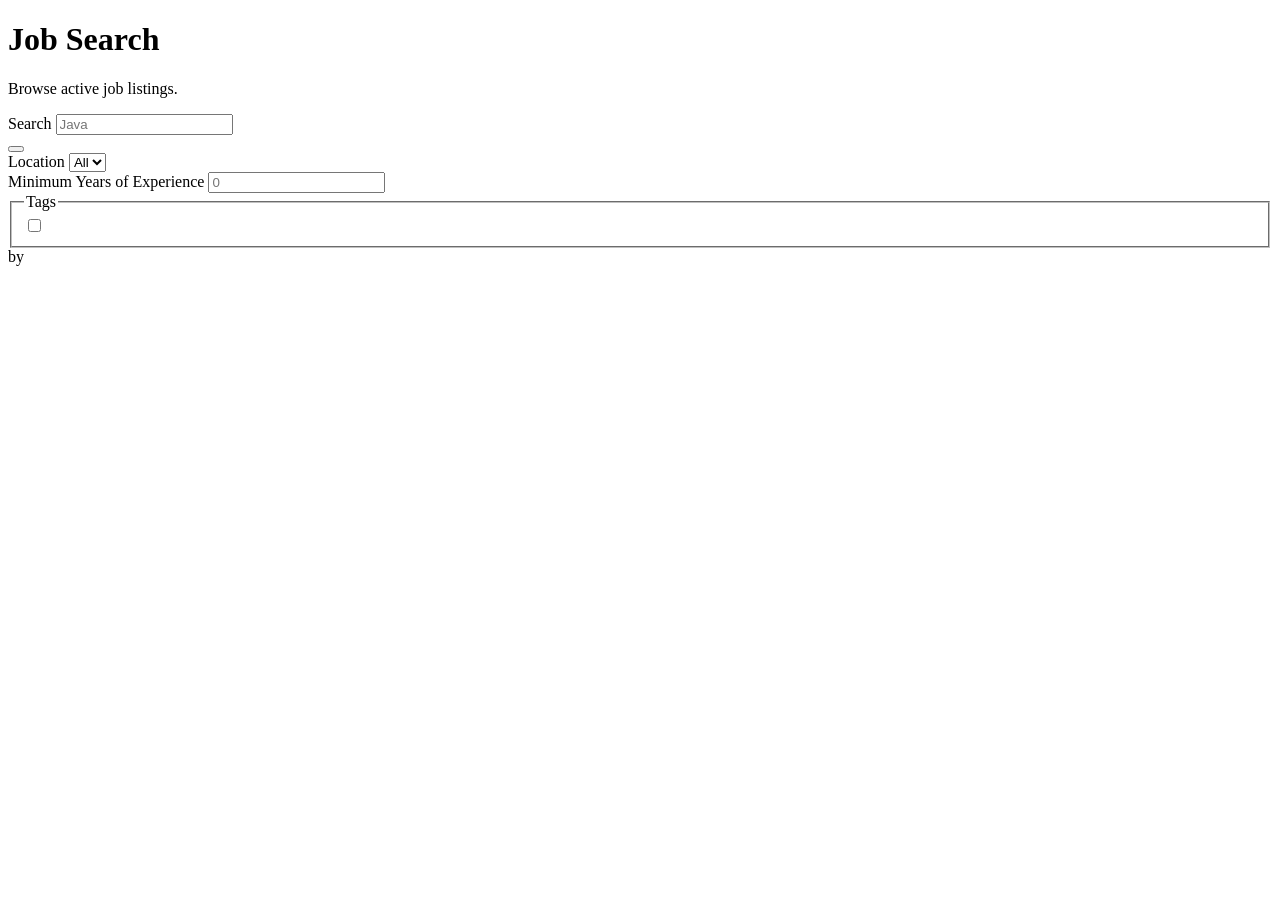
==== src/main/resources/templates/job-listings/index.html @ 8f83f7b1 "Add job listing search" ====
<!DOCTYPE html>
  <html lang="en" xmlns:th="http://www.thymeleaf.org">
  <head th:replace="~{layouts/root :: head (title=~{::title/text()})}">
    <title>Job Search</title>
  </head>
  <body th:replace="~{layouts/root :: body(content=~{::#content-root})}">
    <div id="content-root" class="flex-1 flex flex-col gap-20 container">
      <div>
        <h1>Job Search</h1>
        <p class="subtitle">Browse active job listings.</p>
      </div>

      <div class="flex gap-8">
        <aside>
          <form method="get" class="flex flex-col gap-2" th:action="@{/job-listings}">
            <div class="flex items-end gap-4">
              <div class="input-container">
                <label for="search-filter" class="label">Search</label>
                <input id="search-filter" type="search" name="search" class="input" placeholder="Java" th:value="${param.search}" />
              </div>

              <button type="submit" class="shrink-0 button is-1/1 is-lg">
                <i class="bi bi-search"></i>
              </button>
            </div>

            <div class="input-container">
              <label for="location-input">Location</label>
              <select id="location-input" class="input" name="location">
                <option value="">
                  All
                  <th:block
                    th:text="' (' + ${filters.getAllLocationsCount()} + ')'"
                  >
                  </th:block>
                </option>
                <option
                  th:each="location : ${filters.getLocationsWithCount()}"
                  th:selected="${#strings.equals(#strings.equals(location.getLocation(), '') ? 'remote' : location.getLocation(), param.location)}"
                  th:value="${location.getLocation().isBlank()} ? 'remote' : ${location.getLocation()}"
                  th:text="${(location.getLocation().isBlank() ? 'Remote' : location.getLocation()) + ' (' + location.getCount() + ')'}"
                >
                </option>
              </select>
            </div>

            <div class="input-container">
              <label for="min-experience-input">Minimum Years of Experience</label>
              <input
                id="min-experience-input"
                type="number"
                name="minYearsOfExperience"
                class="input"
                min="0"
                placeholder="0"
                th:value="${param.minYearsOfExperience}"
              />
            </div>

            <fieldset th:unless="${filters.getTagsWithCount() == null || filters.getTagsWithCount().isEmpty()}">
              <legend class="label">Tags</legend>

              <div class="flex flex-col gap-2 mt-2">
                <div
                  class="input-container is-selectable"
                  th:each="tag : ${filters.getTagsWithCount()}"
                >
                  <input
                    type="checkbox"
                    name="tags"
                    class="input"
                    th:id="'tag-' + ${tag.getNormalizedName()}"
                    th:checked="${activeTagsSet.contains(tag.getNormalizedName())}"
                    th:value="${tag.getNormalizedName()}"
                  />
                  <label
                    th:for="'tag-' + ${tag.getNormalizedName()}"
                    th:text="${tag.getDisplayName() + ' (' + tag.getCount() + ')'}"
                  >
                  </label>
                </div>
              </div>
            </fieldset>
          </form>
        </aside>

        <main class="flex-1 flex flex-col gap-4">
          <div class="flex flex-col gap-4 card" th:each="jobListing : ${page}">
            <div class="flex justify-between">
              <div class="text-lg">
                <th:block th:text="${jobListing.getTitle()}"></th:block>
                by
                <th:block th:text="${jobListing.getOrganizationName()}"></th:block>
              </div>
              <div class="pill is-lg">
                <i class="bi bi-geo-alt-fill"></i>

                <th:block th:text="${!jobListing.getLocation().isBlank()} ? ${jobListing.getLocation()} : 'Remote'"></th:block>
              </div>
            </div>

            <div class="flex-1" th:text="${#strings.abbreviate(jobListing.getDescription(), 250)}"></div>

            <div class="flex flex-wrap gap-2">
                <span class="pill" th:each="tag : ${jobListing.getSortedTags()}">
                  <th:block th:text="${tag}"></th:block>
                </span>
            </div>
          </div>
        </main>
      </div>

      <th:block
        th:replace="~{fragment/pagination :: pagination (
          totalPages=${page.getTotalPages()},
          url=@{/job-listings(
              search=${param.search},
              tags=${param.tags},
              location=${param.location},
              minYearsOfExperience=${param.minYearsOfExperience}
            )}
        )}"
      >
      </th:block>
    </div>
  </body>
</html>
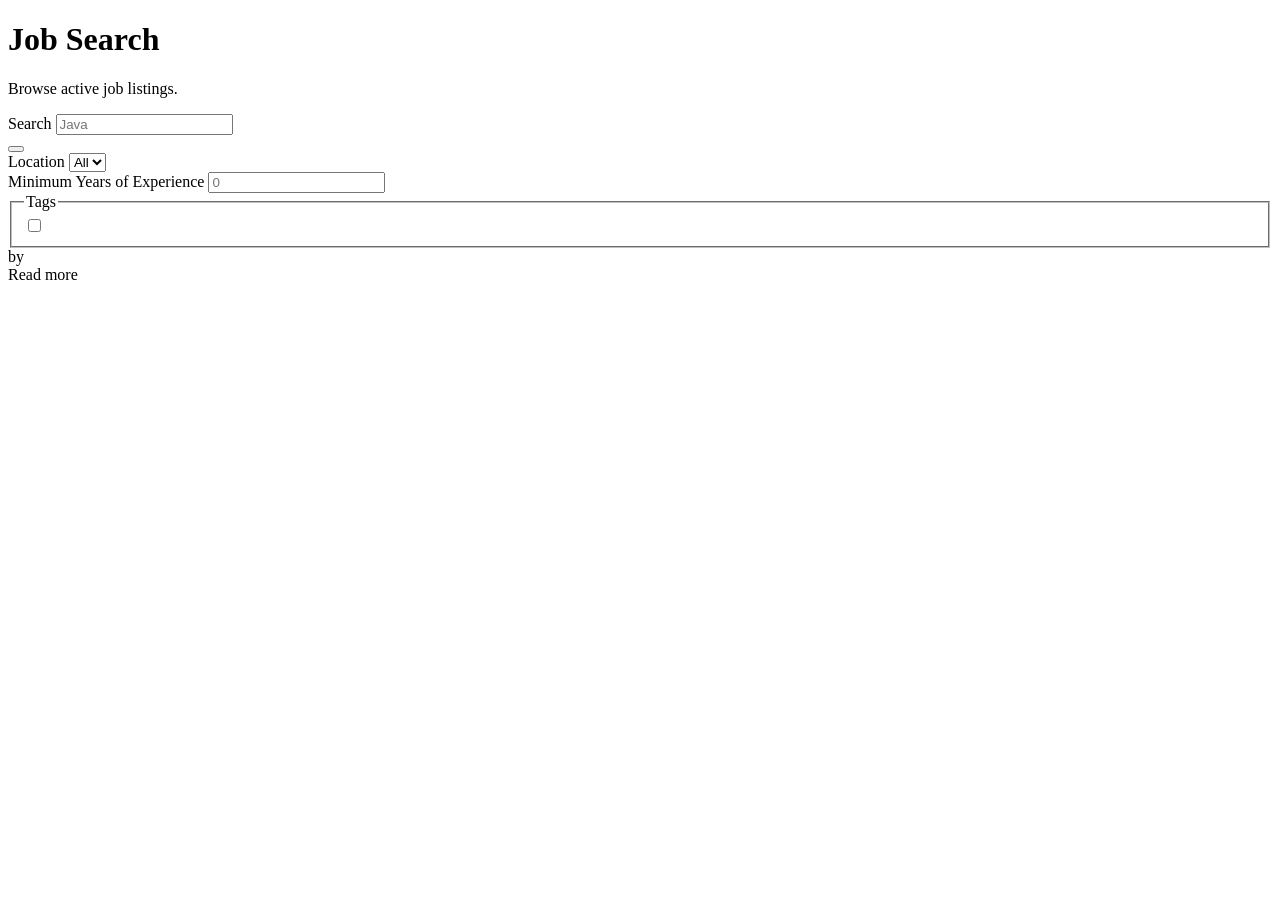
==== commit 8e0e15a2: "temp" ====
--- a/src/main/resources/templates/job-listings/index.html
+++ b/src/main/resources/templates/job-listings/index.html
@@ -92,7 +92,7 @@
                 by
                 <th:block th:text="${jobListing.getOrganizationName()}"></th:block>
               </div>
-              <div class="pill is-lg">
+              <div class="pill is-primary-50 is-lg">
                 <i class="bi bi-geo-alt-fill"></i>
 
                 <th:block th:text="${!jobListing.getLocation().isBlank()} ? ${jobListing.getLocation()} : 'Remote'"></th:block>
@@ -101,10 +101,20 @@
 
             <div class="flex-1" th:text="${#strings.abbreviate(jobListing.getDescription(), 250)}"></div>
 
-            <div class="flex flex-wrap gap-2">
+            <div class="flex items-end gap-4">
+              <div class="flex-1 flex flex-wrap gap-2">
                 <span class="pill" th:each="tag : ${jobListing.getSortedTags()}">
                   <th:block th:text="${tag}"></th:block>
                 </span>
+              </div>
+
+              <a
+                class="button has-icon is-sm"
+                th:href="@{/job-listings/{id}(id=${jobListing.getId()})}"
+              >
+                Read more
+                <i class="bi bi-arrow-right"></i>
+              </a>
             </div>
           </div>
         </main>
